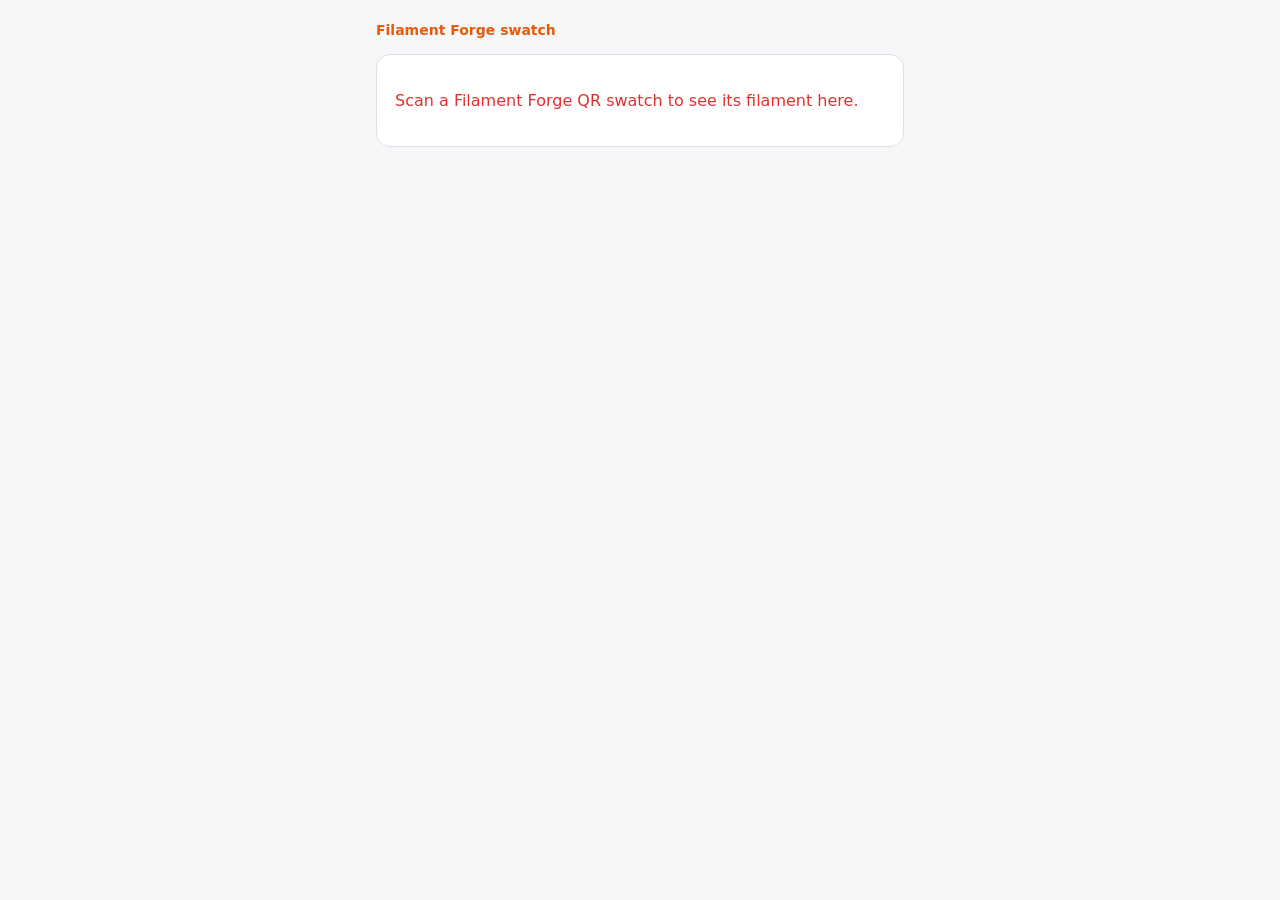
==== docs/index.html @ 6f95323d "QR swatches, a reachable 100% score, and calibration that survives import - Print QR swatch: a .3mf " ====
<!doctype html>
<html lang="en">
<head>
<meta charset="utf-8">
<meta name="viewport" content="width=device-width, initial-scale=1">
<title>Filament Swatch</title>
<style>
  :root { --bg: #f6f7f9; --panel: #fff; --line: #dde1e7; --text: #1b1f24; --muted: #667085; --accent: #e8590c; --good: #2f9e44; }
  @media (prefers-color-scheme: dark) { :root { --bg: #111317; --panel: #1a1d23; --line: #2e333d; --text: #e6e8eb; --muted: #98a2b3; --accent: #ff7a2e; } }
  * { box-sizing: border-box; }
  body { margin: 0; background: var(--bg); color: var(--text); font: 16px/1.45 system-ui, -apple-system, "Segoe UI", Roboto, sans-serif; }
  main { max-width: 560px; margin: 0 auto; padding: 20px 16px 40px; }
  .brand { color: var(--accent); font-weight: 700; font-size: 14px; margin-bottom: 14px; }
  .card { background: var(--panel); border: 1px solid var(--line); border-radius: 14px; padding: 18px; }
  h1 { font-size: 21px; margin: 0 0 4px; display: flex; gap: 10px; align-items: center; }
  .swatch { width: 26px; height: 26px; border-radius: 50%; border: 1px solid var(--line); flex: none; }
  .muted { color: var(--muted); font-size: 14px; }
  dl { display: grid; grid-template-columns: auto 1fr; gap: 6px 14px; margin: 16px 0; }
  dt { color: var(--muted); } dd { margin: 0; font-weight: 600; }
  .cal { color: var(--good); font-size: 12px; font-weight: 600; margin-left: 6px; }
  button { width: 100%; font: inherit; font-weight: 600; padding: 13px; border-radius: 10px; border: 1px solid var(--line);
    background: var(--panel); color: var(--text); margin-top: 10px; cursor: pointer; }
  button.primary { background: var(--accent); border-color: var(--accent); color: #fff; }
  .how { margin-top: 18px; font-size: 14px; color: var(--muted); }
  .error { color: #e03131; }
</style>
</head>
<body>
<main>
  <div class="brand">Filament Forge swatch</div>
  <div class="card" id="card"><p class="muted">Loading…</p></div>
  <div class="how" id="how" hidden>
    <b>Add it to OrcaSlicer:</b> File → Import → Import Configs…, then pick the file.
    The bundle shows up under <b>Bundle presets</b>; the .json as a user preset.
  </div>
</main>
<script src="ff.js"></script>
<script>
(function () {
  const card = document.getElementById("card");
  const esc = (v) => String(v ?? "").replace(/[&<>"']/g, (c) => ({ "&": "&amp;", "<": "&lt;", ">": "&gt;", '"': "&quot;", "'": "&#39;" }[c]));
  let d;
  try {
    if (!location.hash || location.hash.length < 3) throw new Error("Scan a Filament Forge QR swatch to see its filament here.");
    d = FF.decode(location.hash);
  } catch (e) {
    card.innerHTML = `<p class="error">${esc(e.message)}</p>`;
    return;
  }
  const s = d.settings, src = (k) => d.sources[FF.FIELDS.indexOf(k)];
  const tag = (k) => src(k) === "c" ? '<span class="cal">calibrated</span>' : src(k) === "t" ? '<span class="cal">proven</span>' : "";
  const row = (label, k, unit) => s[k] !== undefined ? `<dt>${label}</dt><dd>${esc(s[k])}${unit} ${tag(k)}</dd>` : "";
  const preset = FF.buildPreset(d, false);
  document.title = preset.name;
  card.innerHTML = `
    <h1><span class="swatch" style="background:${esc(s.default_filament_colour || "#ccc")}"></span>${esc(d.name)}</h1>
    <div class="muted">${esc(s.filament_type || "")}${d.printer ? " · for " + esc(d.printer) : ""}</div>
    <dl>
      ${row("Nozzle", "nozzle_temperature", " °C")}
      ${row("Bed (textured)", "textured_plate_temp", " °C")}
      ${row("Flow ratio", "filament_flow_ratio", "")}
      ${row("Pressure advance", "pressure_advance", "")}
      ${row("Max flow", "filament_max_volumetric_speed", " mm³/s")}
      ${row("Retraction", "filament_retraction_length", " mm")}
      ${row("Fan", "fan_max_speed", " %")}
    </dl>
    <button class="primary" id="share" hidden>Save or send…</button>
    <button id="json">Download .json</button>
    <button id="bundle">Download ${esc((d.group || "").trim() || "Filament Forge")} bundle (.orca_filament)</button>`;
  document.getElementById("how").hidden = false;

  const jsonFile = () => new File([JSON.stringify(preset, null, 4)], FF.safeFilename(preset.name) + ".json", { type: "application/json" });
  const bundleFile = () => { const b = FF.bundleFiles(d); return new File([FF.zip(b.files)], FF.safeFilename(b.group) + ".orca_filament", { type: "application/zip" }); };
  const download = (file) => {
    const a = document.createElement("a");
    a.href = URL.createObjectURL(file); a.download = file.name;
    document.body.appendChild(a); a.click(); a.remove();
    setTimeout(() => URL.revokeObjectURL(a.href), 4000);
  };
  document.getElementById("json").onclick = () => download(jsonFile());
  document.getElementById("bundle").onclick = () => download(bundleFile());
  const share = document.getElementById("share");
  if (navigator.canShare && navigator.canShare({ files: [jsonFile()] })) {
    share.hidden = false;
    share.onclick = () => navigator.share({ files: [jsonFile()], title: preset.name }).catch(() => {});
  }
})();
</script>
</body>
</html>
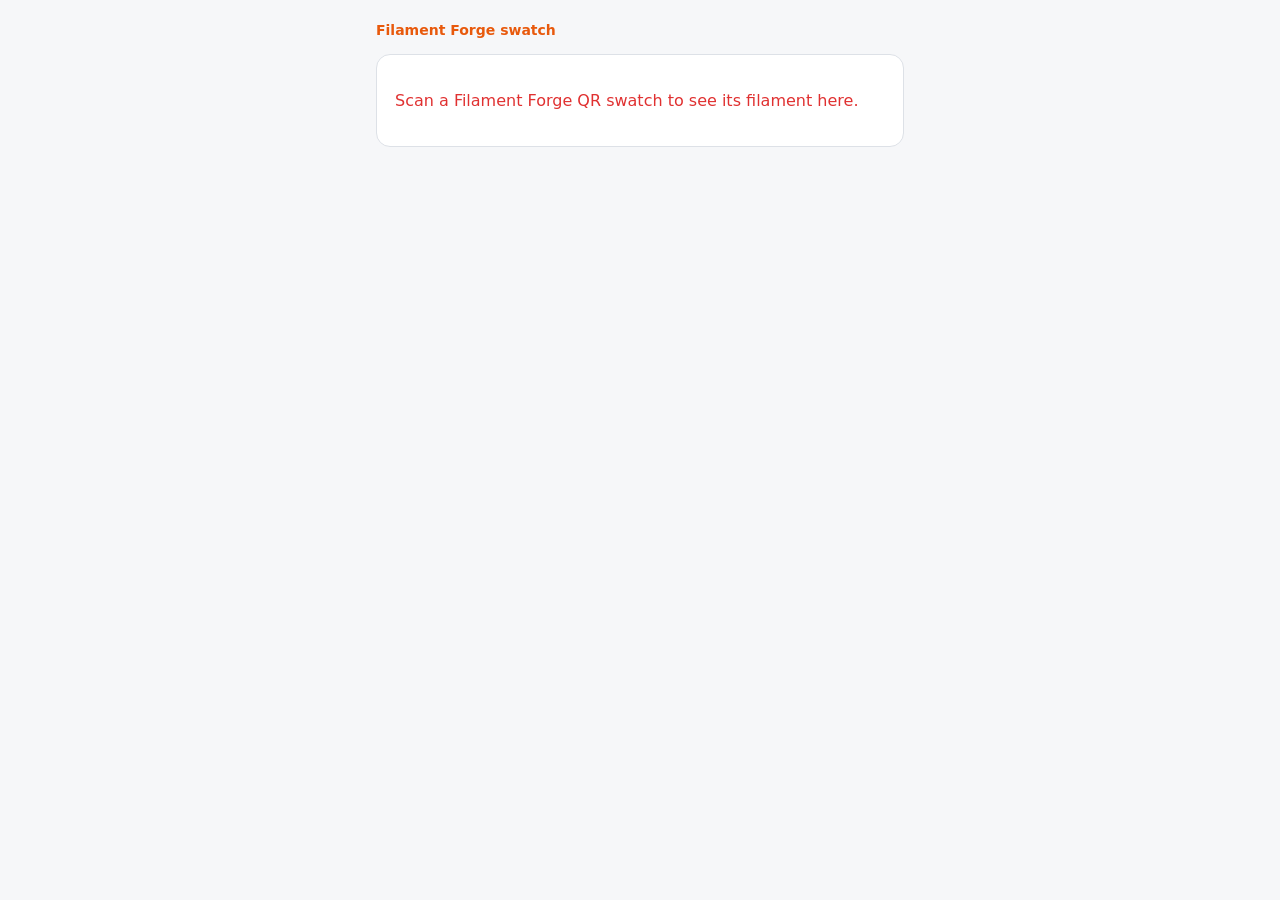
==== commit c76a42e9: "Scan QR swatches straight into the app - Filaments > Scan swatch: read the code with the PC's webcam" ====
--- a/docs/index.html
+++ b/docs/index.html
@@ -66,7 +66,10 @@
     </dl>
     <button class="primary" id="share" hidden>Save or send…</button>
     <button id="json">Download .json</button>
-    <button id="bundle">Download ${esc((d.group || "").trim() || "Filament Forge")} bundle (.orca_filament)</button>`;
+    <button id="bundle">Download ${esc((d.group || "").trim() || "Filament Forge")} bundle (.orca_filament)</button>
+    <button id="app">Add to Filament Forge on this computer</button>
+    <p class="muted" style="margin-top:6px">Opens the app if it's running on this computer and imports this filament.
+      On a phone, use Save or send instead, or scan the swatch with the app's <b>Scan swatch</b> button.</p>`;
   document.getElementById("how").hidden = false;
 
   const jsonFile = () => new File([JSON.stringify(preset, null, 4)], FF.safeFilename(preset.name) + ".json", { type: "application/json" });
@@ -78,6 +81,9 @@
     setTimeout(() => URL.revokeObjectURL(a.href), 4000);
   };
   document.getElementById("json").onclick = () => download(jsonFile());
+  document.getElementById("app").onclick = () => {
+    location.href = "http://127.0.0.1:8765/#swatch=" + encodeURIComponent(location.href);
+  };
   document.getElementById("bundle").onclick = () => download(bundleFile());
   const share = document.getElementById("share");
   if (navigator.canShare && navigator.canShare({ files: [jsonFile()] })) {
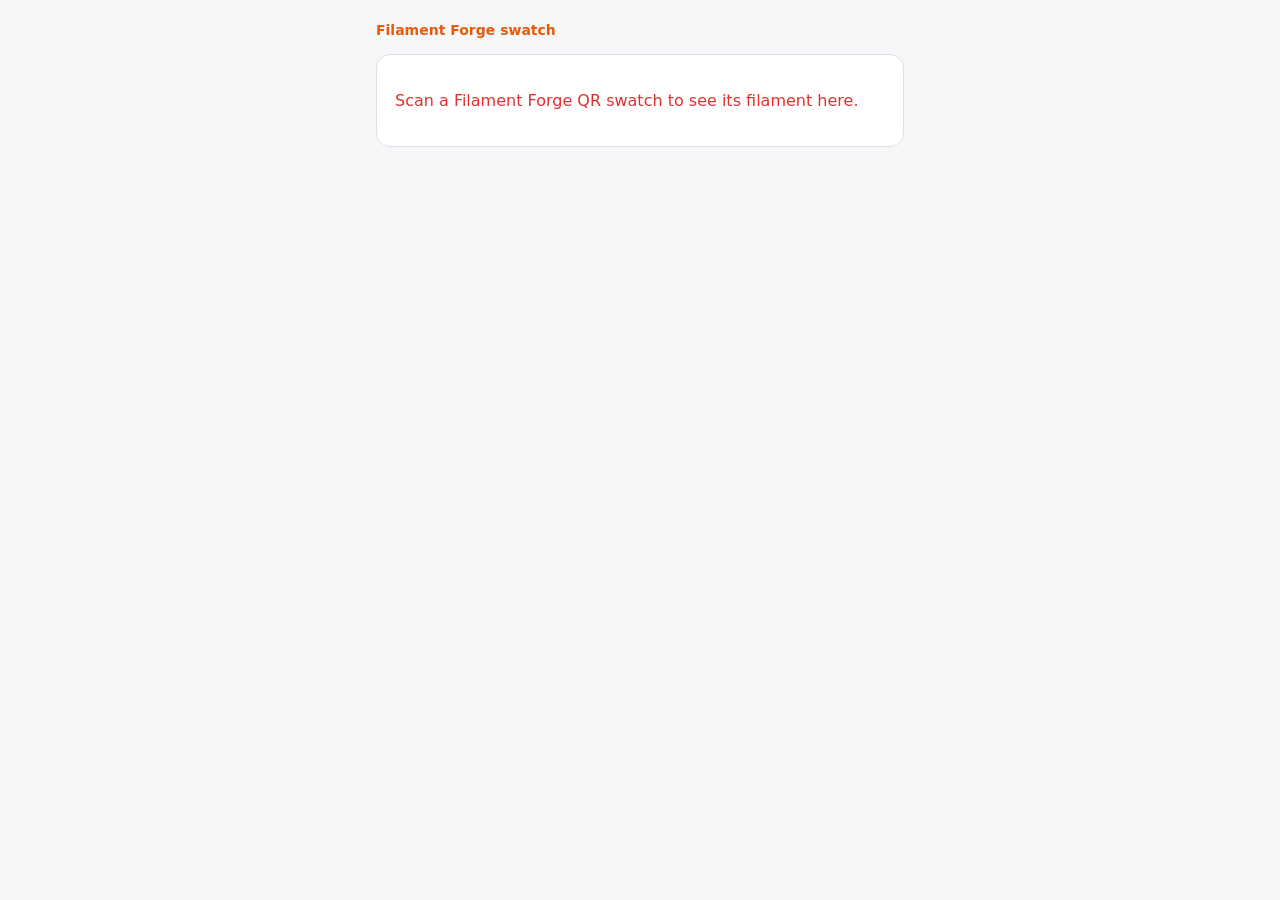
==== commit a75c558e: "Quick-scan QR swatches and weighing without the empty spool - QR swatch: new default "Quick scan" co" ====
--- a/docs/index.html
+++ b/docs/index.html
@@ -47,6 +47,21 @@
     card.innerHTML = `<p class="error">${esc(e.message)}</p>`;
     return;
   }
+  const toApp = () => { location.href = "http://127.0.0.1:8765/#swatch=" + encodeURIComponent(location.href); };
+  if (d.short) {
+    document.title = d.name;
+    card.innerHTML = `
+      <h1><span class="swatch" style="background:${esc(d.settings.default_filament_colour || "#ccc")}"></span>${esc(d.name)}</h1>
+      <div class="muted">${esc(d.settings.filament_type || "")}</div>
+      <p>This is a <b>quick-scan</b> swatch: it holds the filament's name, and its settings are in Filament Forge on the computer
+        that made it.</p>
+      <button class="primary" id="app">Open in Filament Forge on this computer</button>
+      <p class="muted" style="margin-top:6px">Opens the app if it's running on this computer, and checks the filament is in the app,
+        in Orca, and which toolhead it's loaded in. To share the settings with someone else, print a <b>full settings</b> swatch
+        or send them the .json.</p>`;
+    document.getElementById("app").onclick = toApp;
+    return;
+  }
   const s = d.settings, src = (k) => d.sources[FF.FIELDS.indexOf(k)];
   const tag = (k) => src(k) === "c" ? '<span class="cal">calibrated</span>' : src(k) === "t" ? '<span class="cal">proven</span>' : "";
   const row = (label, k, unit) => s[k] !== undefined ? `<dt>${label}</dt><dd>${esc(s[k])}${unit} ${tag(k)}</dd>` : "";
@@ -81,9 +96,7 @@
     setTimeout(() => URL.revokeObjectURL(a.href), 4000);
   };
   document.getElementById("json").onclick = () => download(jsonFile());
-  document.getElementById("app").onclick = () => {
-    location.href = "http://127.0.0.1:8765/#swatch=" + encodeURIComponent(location.href);
-  };
+  document.getElementById("app").onclick = toApp;
   document.getElementById("bundle").onclick = () => download(bundleFile());
   const share = document.getElementById("share");
   if (navigator.canShare && navigator.canShare({ files: [jsonFile()] })) {
